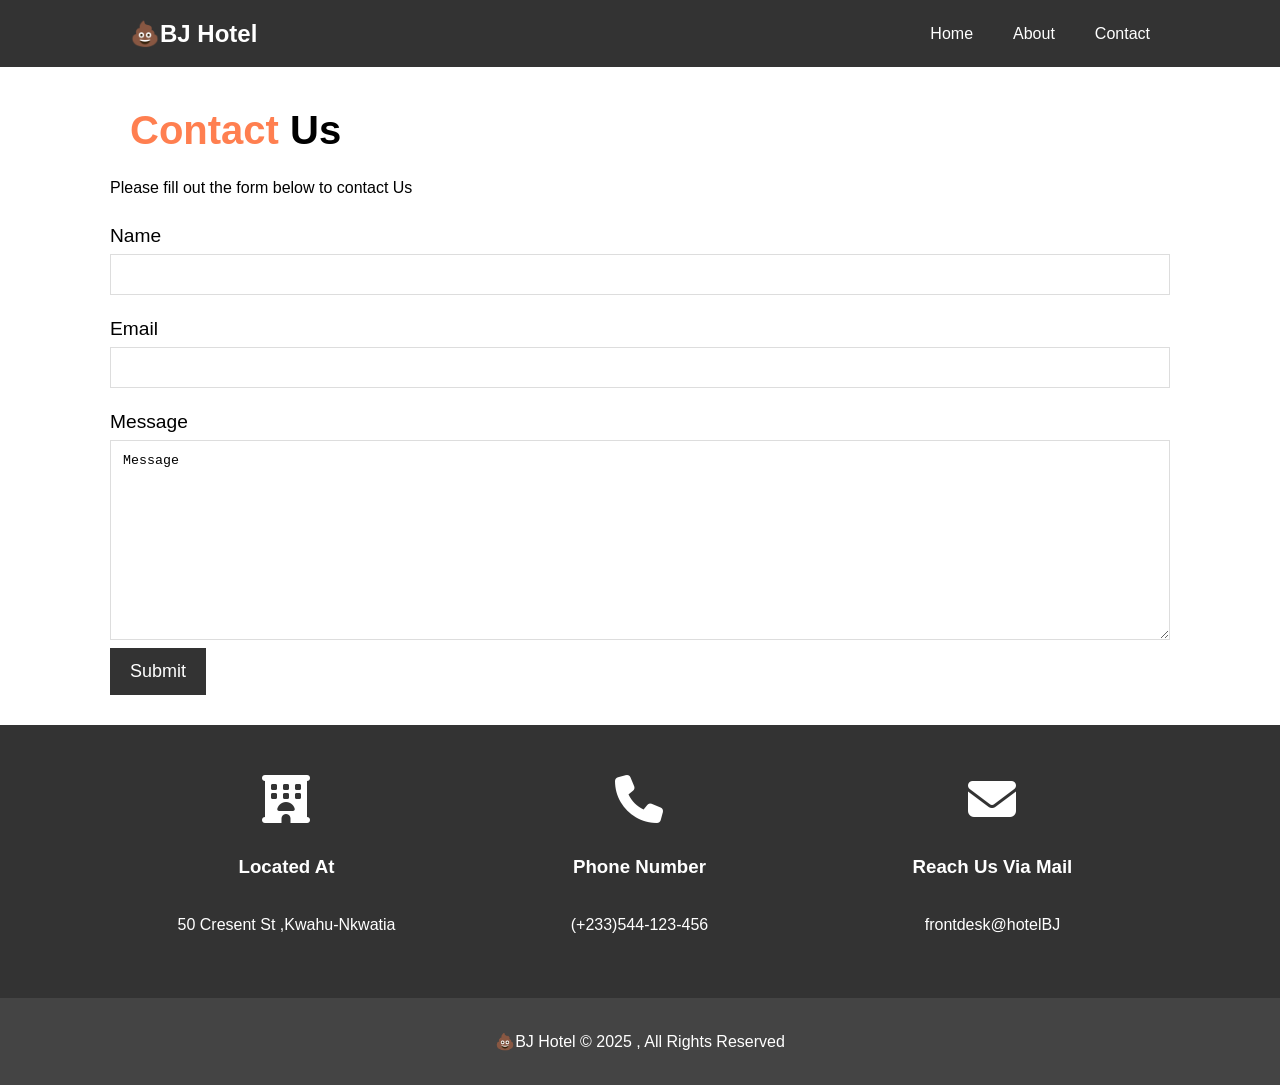
==== contact.html @ ee6a1323 "updated" ====
<!DOCTYPE html>
<html lang="en">
<head>
    <meta charset="UTF-8">
    <meta name="viewport" content="width=device-width, initial-scale=1.0">
    <meta name="description" content="WElcome to the Most Extraordinary hotel in Accra">

    <meta name="keywords" content="hotel,Accra Best Hotel , Best 5 Star Hotel">
    <!-- <link rel="stylesheet" href="https://use.fontawesome.com/releases/v5.6.1/css/all.css"intergrity="sha384-gfdkjb5BdAXd+lj+gudLWI+BXq4IuLW5IT+breZEZsLFm++aCMlF1V92rMkPaX4PP" crossorigin="anonymous"> -->
    <link rel="stylesheet" href="https://cdnjs.cloudflare.com/ajax/libs/font-awesome/6.4.0/css/all.min.css">
    <link rel="stylesheet" href="./css/style.css">

    <title>Contact Us</title>
</head>
<body>
    <header>
        <nav id="navbar">
            <div class="container">
              <h1 class="logo"><a href="index.html">💩BJ Hotel</a></h1>

            <ul>
            <li><a href="index.html">Home</a></li>
            <li><a href="about.html">About</a></li>
            <li><a class="current" href="contact.html">Contact</a></li>
             </ul>
            </div>
        </nav>

    <div class="clr"></div>
    </header>

    <section id="contact-form" class="py-3">
        <div class="container">
            <h1 class="l-heading"> <span class="text-primary">Contact</span> Us
            </h1>
            <p>
                Please fill out the form below to contact Us
            </p>

            <form action="process.php">
                <div class="form-group">
                    <label for="name" >Name </label>
                    <input type="text" name="name" id="name">
                </div>
                <div class="form-group">
                    <label for="email">Email </label>
                    <input type="email" name="email" id="email">
                </div>
                <div class="form-group">
                <label for="message">Message </label>
                <textarea name="message" id="message">Message</textarea>
                </div>
                <button type="submit" class="btn">Submit</button>
            </form>
        </div>
    </section>

    <section id="contact-info" class="bg-dark">
        <div class="container">

            <div class="box ">
                <i class="fa-solid fa-hotel fa-3x" ></i>
                <h3>Located At</h3>
                <p>50 Cresent St ,Kwahu-Nkwatia </p>
               </div>
               <div class="box ">
                <i class="fa-solid fa-phone fa-3x" ></i><h3>Phone Number</h3>
                <p>(+233)544-123-456</p></div>
               <div class="box "><i class="fa-solid fa-envelope fa-3x" > 
               </i><h3> Reach Us Via Mail</h3>
                <p>frontdesk@hotelBJ</p></div>
            
        </div>
    </section>



    <footer id="main-footer">
     <p>💩BJ Hotel &copy; 2025 , All Rights Reserved</p>


    </footer>
     
</body>
</html>
---- css/style.css ----
/* Reset */

*{
    margin:0;
    padding: 0;
    box-sizing: border-box;
}


/* Main Styling */

html,body{
    font-family: 'Segoe UI', Tahoma, Geneva, Verdana, sans-serif;
    line-height: 1.7em;
}


a{
    color: #333;
    text-decoration:none;
}


h1,h2,h3{
    padding:20px;
}

p{
    margin: 10px 0;
}

.container{
    margin: auto;
    max-width: 1100px;
    overflow: auto;
    padding: 0 20px;
}


.text-primary{
    color: coral;
}


.lead{
    font-size: 20px;
}
/* Navbar */
#navbar{
    background: #333;
    color:#fff;
    overflow:auto;
}

#navbar a {
    color:#fff;
}

#navbar h1{
    float:left;
    padding-top: 20px;
}

#navbar ul{
    list-style:none;
    float:right;
}

#navbar ul li {
    float:left;

}

#navbar ul li a{
    display: block;
    padding: 20px;
    text-align: center;
}

#navbar ul li a:hover
 {
    background: #444;
    color: coral;
}

.btn{
    display: inline-block;
    font-size: 18px;
    color:white;
     background: #333;
    padding:13px 20px;
    border:none;
    cursor:pointer}

.btn:hover{
    background: coral;
    color:#333
}

.btn-light{
    background: #f4f4f4;
    color:#333
}

.bg-dark{
    background: #333;
    color: #fff;
}

.bg-primary{
    background: coral;
    color:#333 ;
}

.clr{
    clear: both;
}


.py-1{padding: 10px 0;}
.py-2{padding: 20px 0;}
.py-3{padding: 30px 0;}
 
.l-heading{
    font-size: 40px;
}


/* Showcase */

#showcase{
    background: url('../images/hote.jpg')
    no-repeat center  center/cover;
    height: 600px;
}

#showcase .showcase-content{
    color:#fff;
    text-align: center;
    padding-top:170px;
    }


#showcase .showcase-content h1{
    font-size: 60px;
    line-height: 1.2em;
}



#showcase .showcase-content p{
    padding-bottom: 20px; 
}

/* Home Info */

#home-info{
    height: 400px;
}

#home-info .info-img{
    float:left;
    width:50%;
    background:url('../images/orange\ 2.jpg') no-repeat;
    min-height:100%;
}

#home-info .info-content {
    float:right;
    width: 50%;
    height:100%;
    text-align: center;
    padding: 50px 30px;
    overflow: hidden;
}


#home-info .info-content p{
    padding-bottom: 30px;
}

/* Features */
.box{
    float: left;
    width: 33.3%;
    padding: 50px;
    text-align: center;
}

.box i{margin-bottom: 10px;}

/* About Info */
#about-info .info-right{
    float:right;
    width: 50%;
    min-height: 100%;
}

#about-info .info-right img{
    display:block;
    margin: auto;
    width:70%;
    border-radius: 50%;
}

#about-info .info-left{
    float:left;
    width: 50%;
    min-height: 100%;
}

/* Testimonials */
#testimonials{
    height: 600px;
    background: url('../images/test-bg.jpg') no-repeat
    center center/cover;
    padding-top: 100px;
    
    
}
#testimonials h2{
    text-align: center;
    color: #fff;
    padding-top: 50px;
}




#testimonials .testimonial{
    padding: 20px;
    margin-bottom: 40px;
    border-radius: 6px;
    opacity: 0.9;

}
#testimonials .testimonial img{
    width: 100px;
    margin-right: 20px;
    border-radius: 50%;
    float: left;

}

/* Contact Form */
#contact-form .form-group{
    margin-top: 20px;
}

#contact-form label {
    display:block;
    margin-bottom: 5px;
    font-size: larger;
    
}

#contact-form input, 
#contact-form textarea{
    width: 100%;
    padding: 12px;
    border: 1px #ddd solid;
}
 

#contact-form textarea{
    height: 200px;
}

#contact-form input:focus ,
#contact-form textarea:focus{
    outline: none;
    border-color:#f7c08a ;
}


/* footer */
#main-footer{
    text-align: center;
    background:#444;
    color: #fff;
    padding: 20px;
}
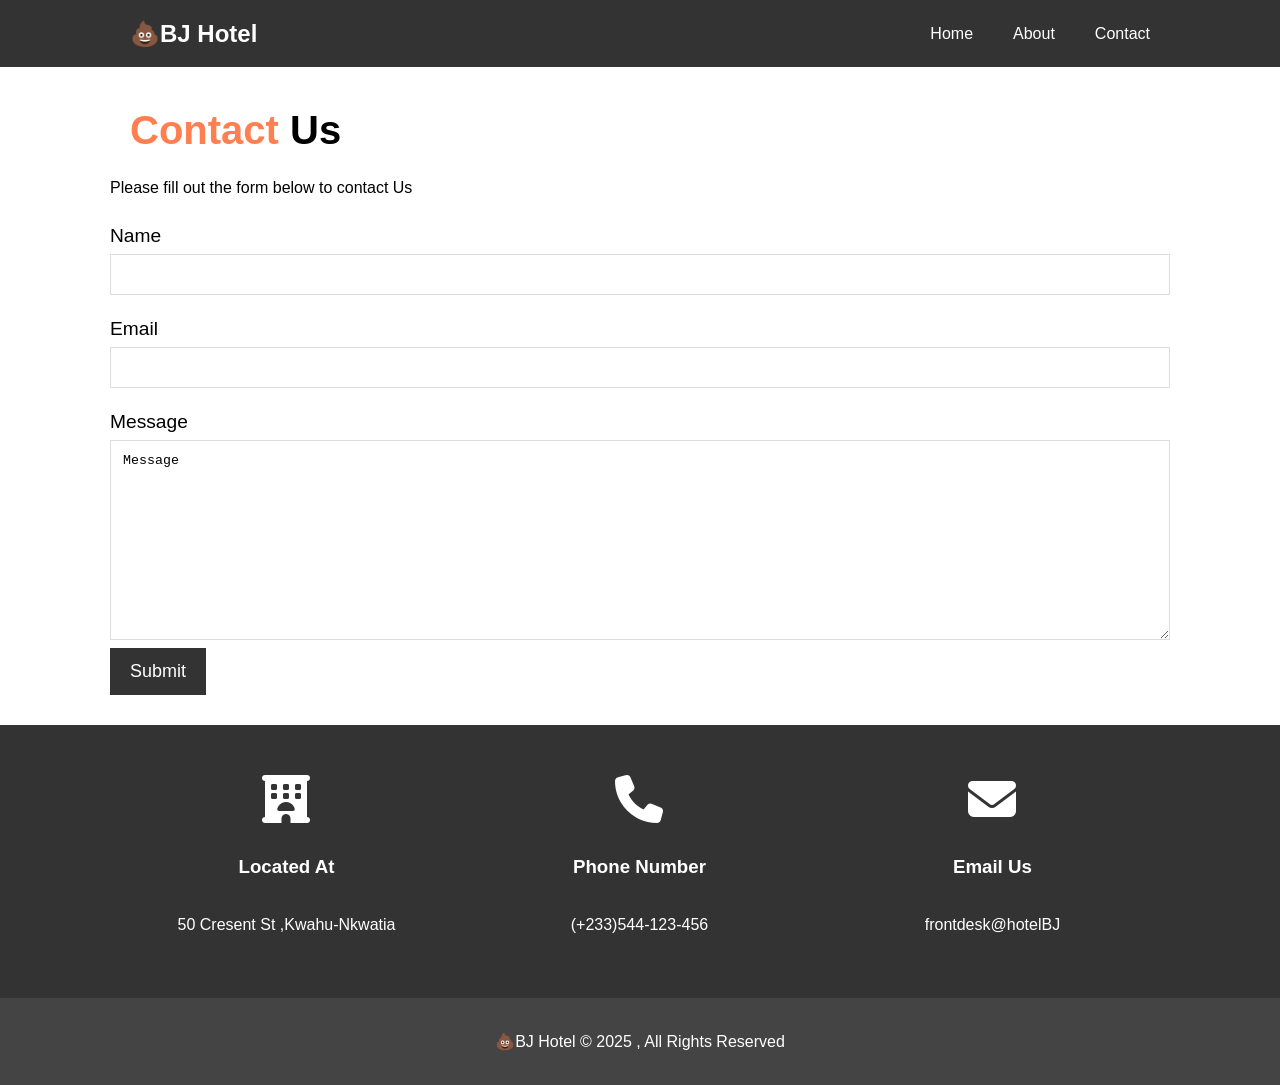
==== commit 1a1a2b56: "email us changed" ====
--- a/contact.html
+++ b/contact.html
@@ -67,7 +67,7 @@
                 <i class="fa-solid fa-phone fa-3x" ></i><h3>Phone Number</h3>
                 <p>(+233)544-123-456</p></div>
                <div class="box "><i class="fa-solid fa-envelope fa-3x" > 
-               </i><h3> Reach Us Via Mail</h3>
+               </i><h3> Email Us</h3>
                 <p>frontdesk@hotelBJ</p></div>
             
         </div>
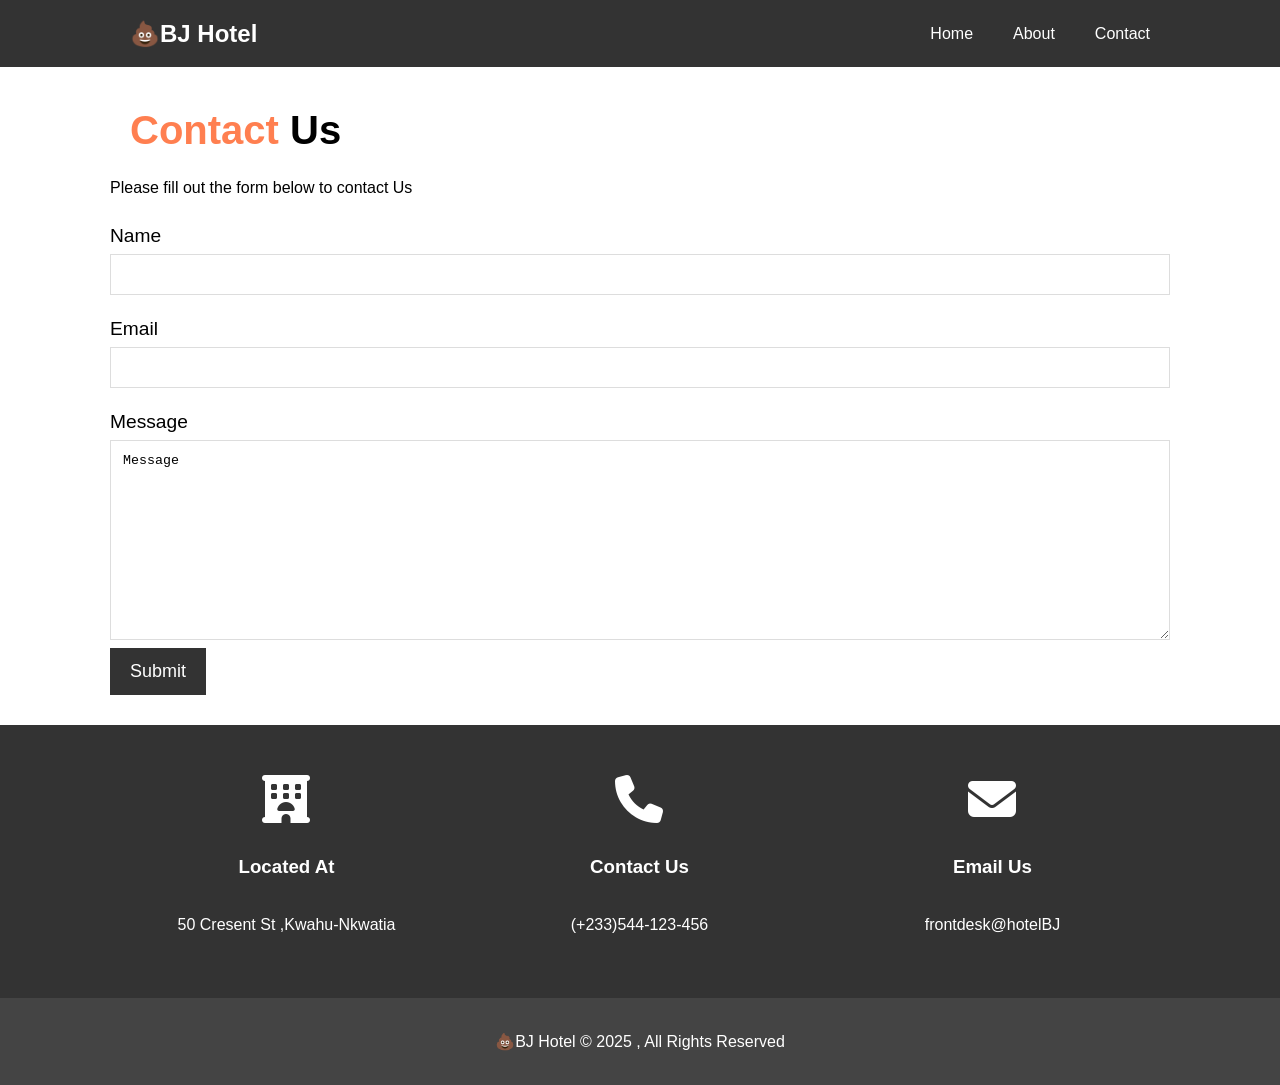
==== commit 46e2a440: "updated contact" ====
--- a/contact.html
+++ b/contact.html
@@ -64,7 +64,7 @@
                 <p>50 Cresent St ,Kwahu-Nkwatia </p>
                </div>
                <div class="box ">
-                <i class="fa-solid fa-phone fa-3x" ></i><h3>Phone Number</h3>
+                <i class="fa-solid fa-phone fa-3x" ></i><h3>Contact Us</h3>
                 <p>(+233)544-123-456</p></div>
                <div class="box "><i class="fa-solid fa-envelope fa-3x" > 
                </i><h3> Email Us</h3>
